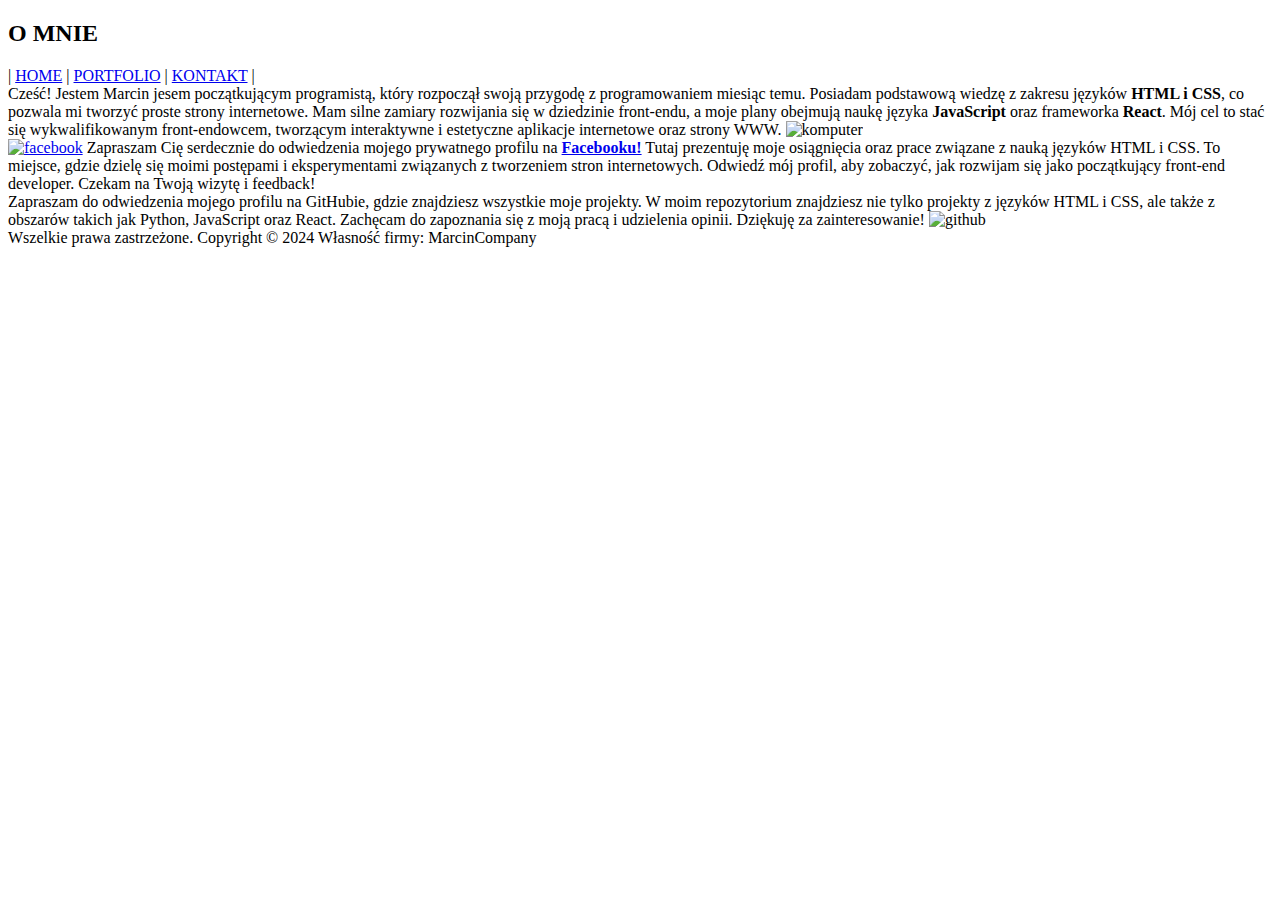
==== index.html @ d2cf408d "Add files via upload" ====
<!doctype html>

<html lang="pl">

<head>
    <meta charset="UTF-8" />
    <meta name="description" content="Strona startowa" />
    <meta name="keywords" content="moja, pierwsza, strona, www" />
    <meta name="auctor" content="Marcin Łapa" />
    <title>Moja strona WWW</title>
    <link rel="stylesheet" type="text/css" href="style.css" />
    <link rel="icon" href="images/favico.ico" />
</head>

<body>
    <div id="container">

        <header id="header">

        </header>

        <div id="main">

            <h2 id="naglowek"><strong>O MNIE</strong></h2>
            <div id="glowna">
                <div id="linia"></div>



                <div id="podstrony">
                    <span>|</span>
                    <a class="navbar" href="#">HOME</a>
                    <span>|</span>
                    <a class="navbar" href="#">PORTFOLIO</a>
                    <span>|</span>
                    <a class="navbar" href="#">KONTAKT</a>
                    <span>|</span>
                </div>

                <div id="linia"></div>

                <div class="content1">
                    <span id="tekst">Cześć! Jestem Marcin jesem początkującym programistą, który rozpoczął swoją
                        przygodę z programowaniem
                        miesiąc temu. Posiadam podstawową wiedzę z zakresu języków <strong>HTML i CSS</strong>, co
                        pozwala mi tworzyć proste
                        strony internetowe. Mam silne zamiary rozwijania się w dziedzinie front-endu, a moje plany
                        obejmują naukę języka <strong>JavaScript</strong> oraz frameworka <strong>React</strong>. Mój
                        cel to stać się wykwalifikowanym
                        front-endowcem, tworzącym interaktywne i estetyczne aplikacje internetowe oraz strony WWW.
                    </span>
                    <img id="komputer" src="images/komputer.png" alt="komputer">

                </div>

                <div class="content1">
                    <a id="link-image" href="http://facebook.com" target="_blank"><img id="facebook"
                            src="images/facebook.png" alt="facebook"></a>
                    <span id="tekst2">Zapraszam Cię serdecznie do odwiedzenia mojego prywatnego profilu na <a
                            id="facebooklink" href="http://facebook.com"><strong>Facebooku!</strong></a>
                        Tutaj prezentuję moje osiągnięcia oraz prace związane z nauką języków HTML i CSS. To miejsce,
                        gdzie dzielę się moimi postępami i eksperymentami związanych z tworzeniem stron internetowych.
                        Odwiedź mój profil, aby zobaczyć, jak rozwijam się jako początkujący front-end developer. Czekam
                        na Twoją wizytę i feedback!
                    </span>


                </div>

                <div class="content1">
                    <span id="tekst">Zapraszam do odwiedzenia mojego profilu na GitHubie, gdzie znajdziesz wszystkie
                        moje projekty. W moim repozytorium znajdziesz nie tylko projekty z języków HTML i CSS, ale
                        także z obszarów takich jak Python, JavaScript oraz React. Zachęcam do zapoznania się z moją 
                        pracą i udzielenia opinii. Dziękuję za zainteresowanie!
                    </span>
                    <img id="github" src="images/github.png" alt="github">

                </div>

                <div id="linia"></div>

                <span id="prawa">Wszelkie prawa zastrzeżone. Copyright © 2024 Własność firmy: MarcinCompany</span>

            </div>

        </div>

    </div>

</body>

<footer>


</footer>


</html>
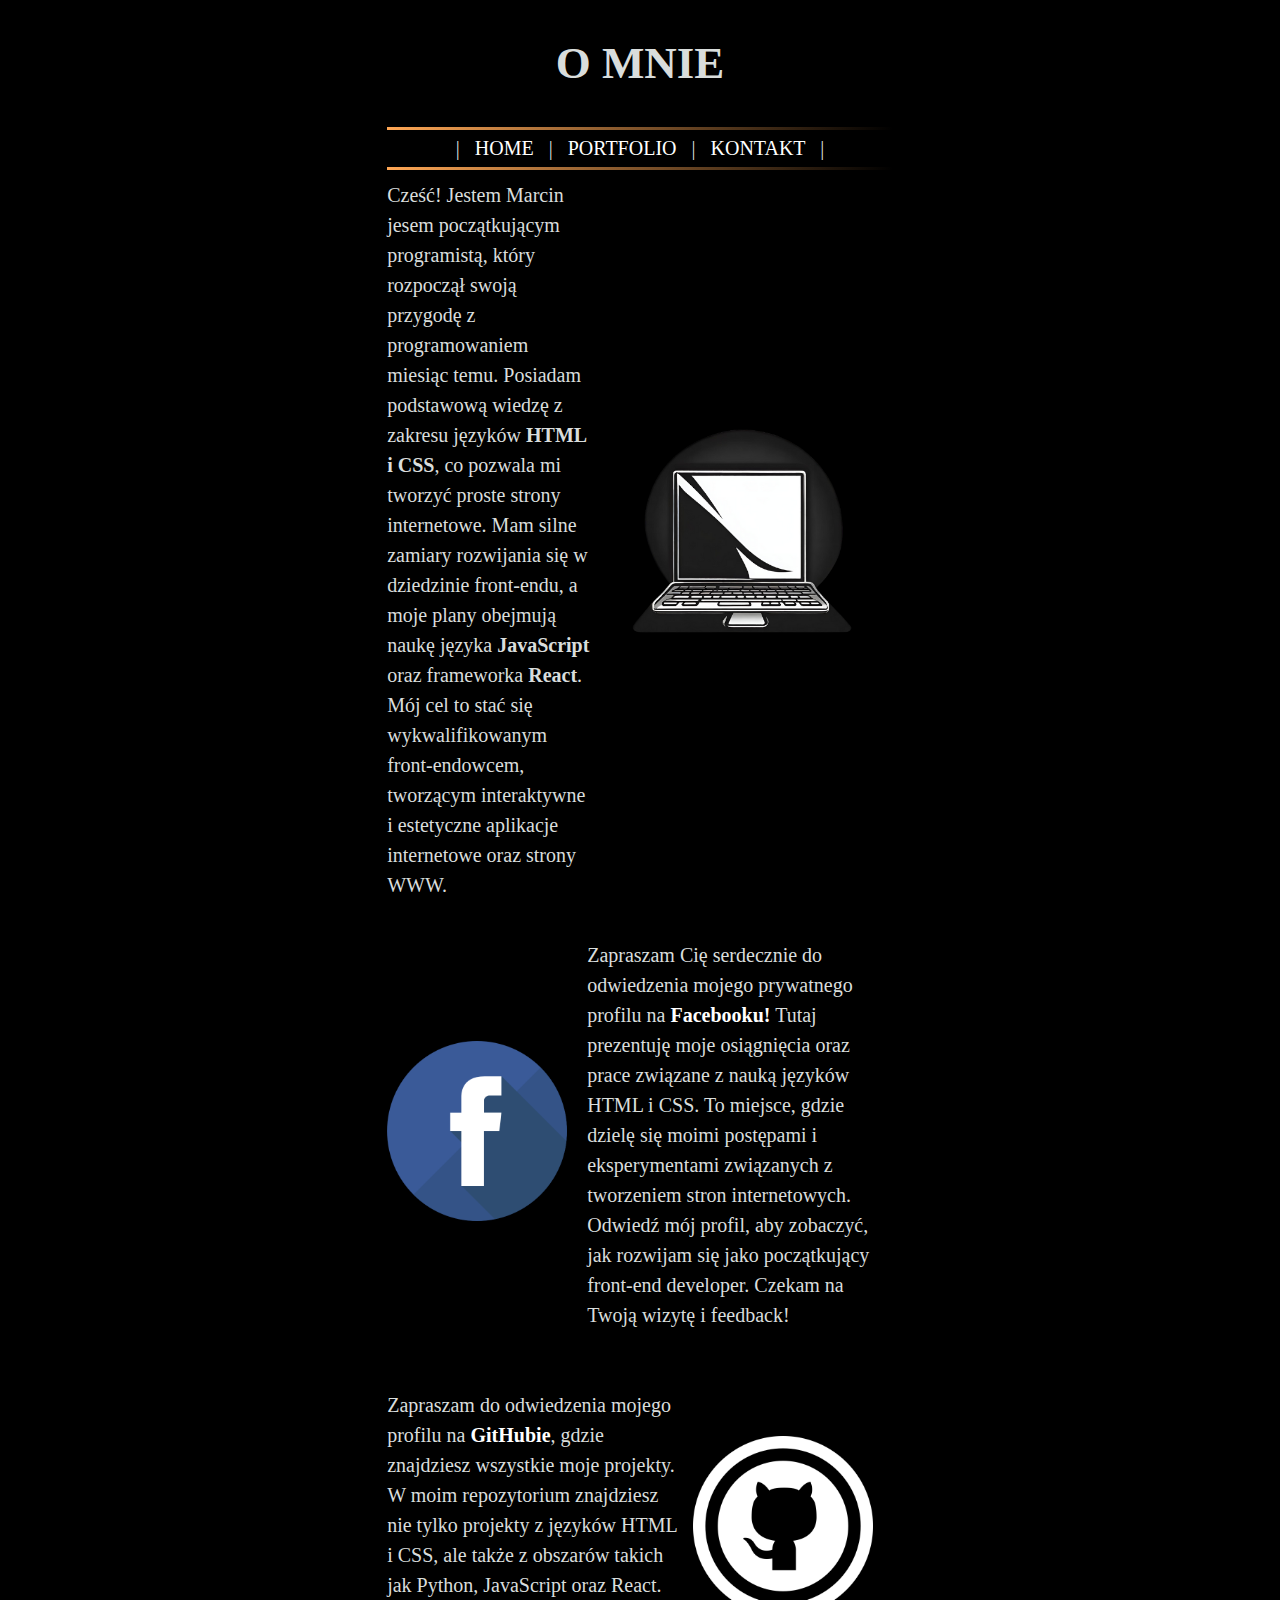
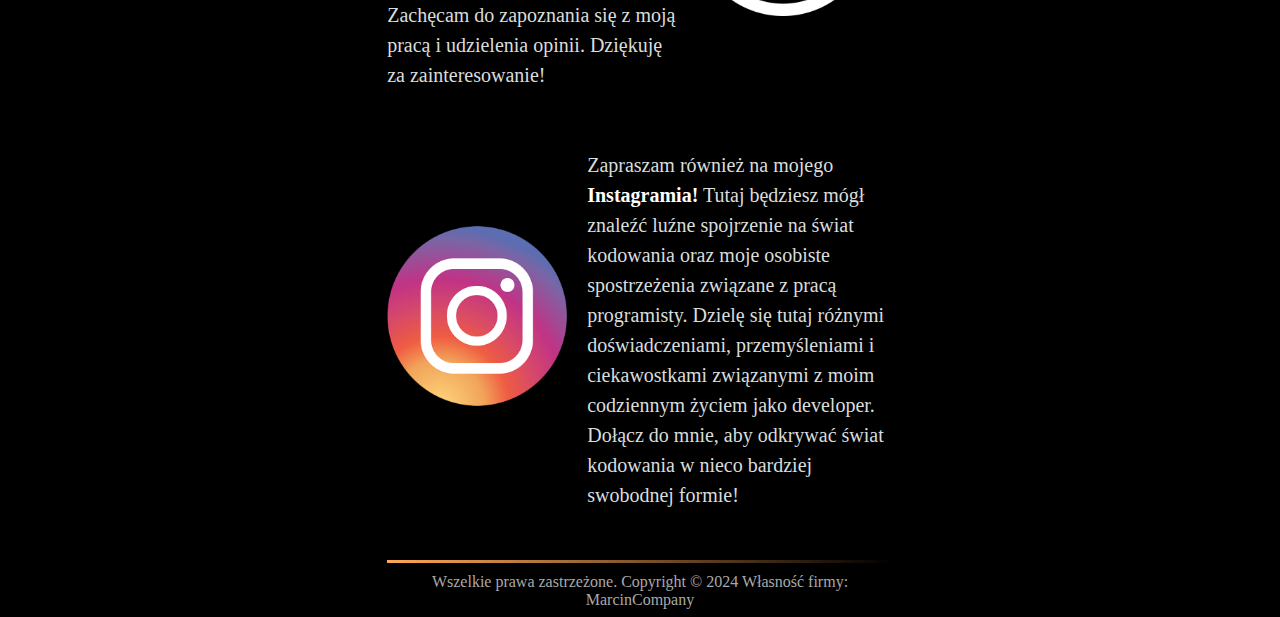
==== commit 7f46ddd5: "Add files via upload" ====
--- a/index.html
+++ b/index.html
@@ -57,7 +57,7 @@
                     <a id="link-image" href="http://facebook.com" target="_blank"><img id="facebook"
                             src="images/facebook.png" alt="facebook"></a>
                     <span id="tekst2">Zapraszam Cię serdecznie do odwiedzenia mojego prywatnego profilu na <a
-                            id="facebooklink" href="http://facebook.com"><strong>Facebooku!</strong></a>
+                            id="facebooklink" href="http://facebook.com" target="_blank"><strong>Facebooku!</strong></a>
                         Tutaj prezentuję moje osiągnięcia oraz prace związane z nauką języków HTML i CSS. To miejsce,
                         gdzie dzielę się moimi postępami i eksperymentami związanych z tworzeniem stron internetowych.
                         Odwiedź mój profil, aby zobaczyć, jak rozwijam się jako początkujący front-end developer. Czekam
@@ -68,18 +68,29 @@
                 </div>
 
                 <div class="content1">
-                    <span id="tekst">Zapraszam do odwiedzenia mojego profilu na GitHubie, gdzie znajdziesz wszystkie
+                    <span id="tekst3">Zapraszam do odwiedzenia mojego profilu na <a id="facebooklink"
+                            href="http://github.com/Tharmeag" target="_blank"><strong>GitHubie</strong></a>, gdzie znajdziesz wszystkie
                         moje projekty. W moim repozytorium znajdziesz nie tylko projekty z języków HTML i CSS, ale
-                        także z obszarów takich jak Python, JavaScript oraz React. Zachęcam do zapoznania się z moją 
+                        także z obszarów takich jak Python, JavaScript oraz React. Zachęcam do zapoznania się z moją
                         pracą i udzielenia opinii. Dziękuję za zainteresowanie!
                     </span>
-                    <img id="github" src="images/github.png" alt="github">
+                    <a id="link-image" href="https://github.com/Tharmeag" target="_blank"><img id="github"
+                            src="images/github.png" alt="github"></a>
+                </div>
 
+                <div class="content1">
+                    <a id="link-image" href="https://www.instagram.com/tharmeag/" target="_blank"><img id="facebook"
+                            src="images/instagram.png" alt="instargram"></a>
+                    <span id="tekst4">Zapraszam również na mojego <a id="facebooklink" href="https://www.instagram.com/tharmeag/" target="_blank"><strong>Instagramia!</strong></a> Tutaj będziesz mógł znaleźć luźne spojrzenie na świat
+                        kodowania oraz moje osobiste spostrzeżenia związane z pracą programisty. Dzielę się tutaj
+                        różnymi doświadczeniami, przemyśleniami i ciekawostkami związanymi z moim codziennym życiem jako
+                        developer. Dołącz do mnie, aby odkrywać świat kodowania w nieco bardziej swobodnej formie!
+                    </span>
                 </div>
 
                 <div id="linia"></div>
 
-                <span id="prawa">Wszelkie prawa zastrzeżone. Copyright © 2024 Własność firmy: MarcinCompany</span>
+                <div id="prawa"><span id="prawa1">Wszelkie prawa zastrzeżone. Copyright © 2024 Własność firmy: MarcinCompany</span></div>
 
             </div>
 
--- a/style.css
+++ b/style.css
@@ -0,0 +1,118 @@
+* 
+{
+    font-family: 'Montserrat' sans-serif;
+}
+
+body
+{
+    background-size: auto;
+    background-color:rgb(0, 0, 0);
+    color:rgb(217, 221, 220);
+}
+
+#header
+{
+    width: auto;
+    height: auto;
+}
+
+h2
+{
+    text-align: center;
+    font-size: 45px;
+    margin-left: auto;
+    margin-right: auto;
+}
+
+.navbar
+{
+    color: white;
+    text-decoration: none;
+}
+
+.navbar:hover
+{
+    font-size: 25px;
+    transition: font-size 0.5s;
+}
+
+#linia
+{
+    width: auto;
+    height: 3px;
+    background: linear-gradient( 90deg,#ffa755, #ffffff00);
+}
+
+#glowna
+{
+    margin-left: 30%;
+    margin-right: 30%;
+    width: auto;
+    height: auto;
+}
+
+#podstrony
+{
+    text-align: center;
+    place-items: center;
+    margin-top: 7px;
+    margin-bottom: 7px;
+    font-size: 20px;
+    word-spacing: 10px;
+    
+}
+
+.content1
+{
+    display: inline-flex;
+    align-items: center;
+    line-height: 30px;
+    font-size: 20px;
+    margin-bottom: 50px;;
+    margin-top: 10px;
+}
+
+#komputer
+{   
+    height: 300px;
+}
+
+#facebook
+{
+    height: 180px;
+    margin-right: 20px;
+    margin-bottom: 20px;
+}
+
+#tekst2
+{
+    margin-top: -20px;
+    margin-right: 20px;
+}
+
+#facebooklink
+{
+    color: white;
+    text-decoration: none;
+}
+
+#github
+{
+    height: 180px;
+    margin-bottom: 20px;
+    margin-left: 3px;
+    margin-right: 20px;
+}
+
+#tekst3
+{
+    text-align: left;
+    margin-right: 10px;
+}
+
+#prawa
+{
+    margin-top: 10px;
+    text-align: center;
+    color:darkgray;
+}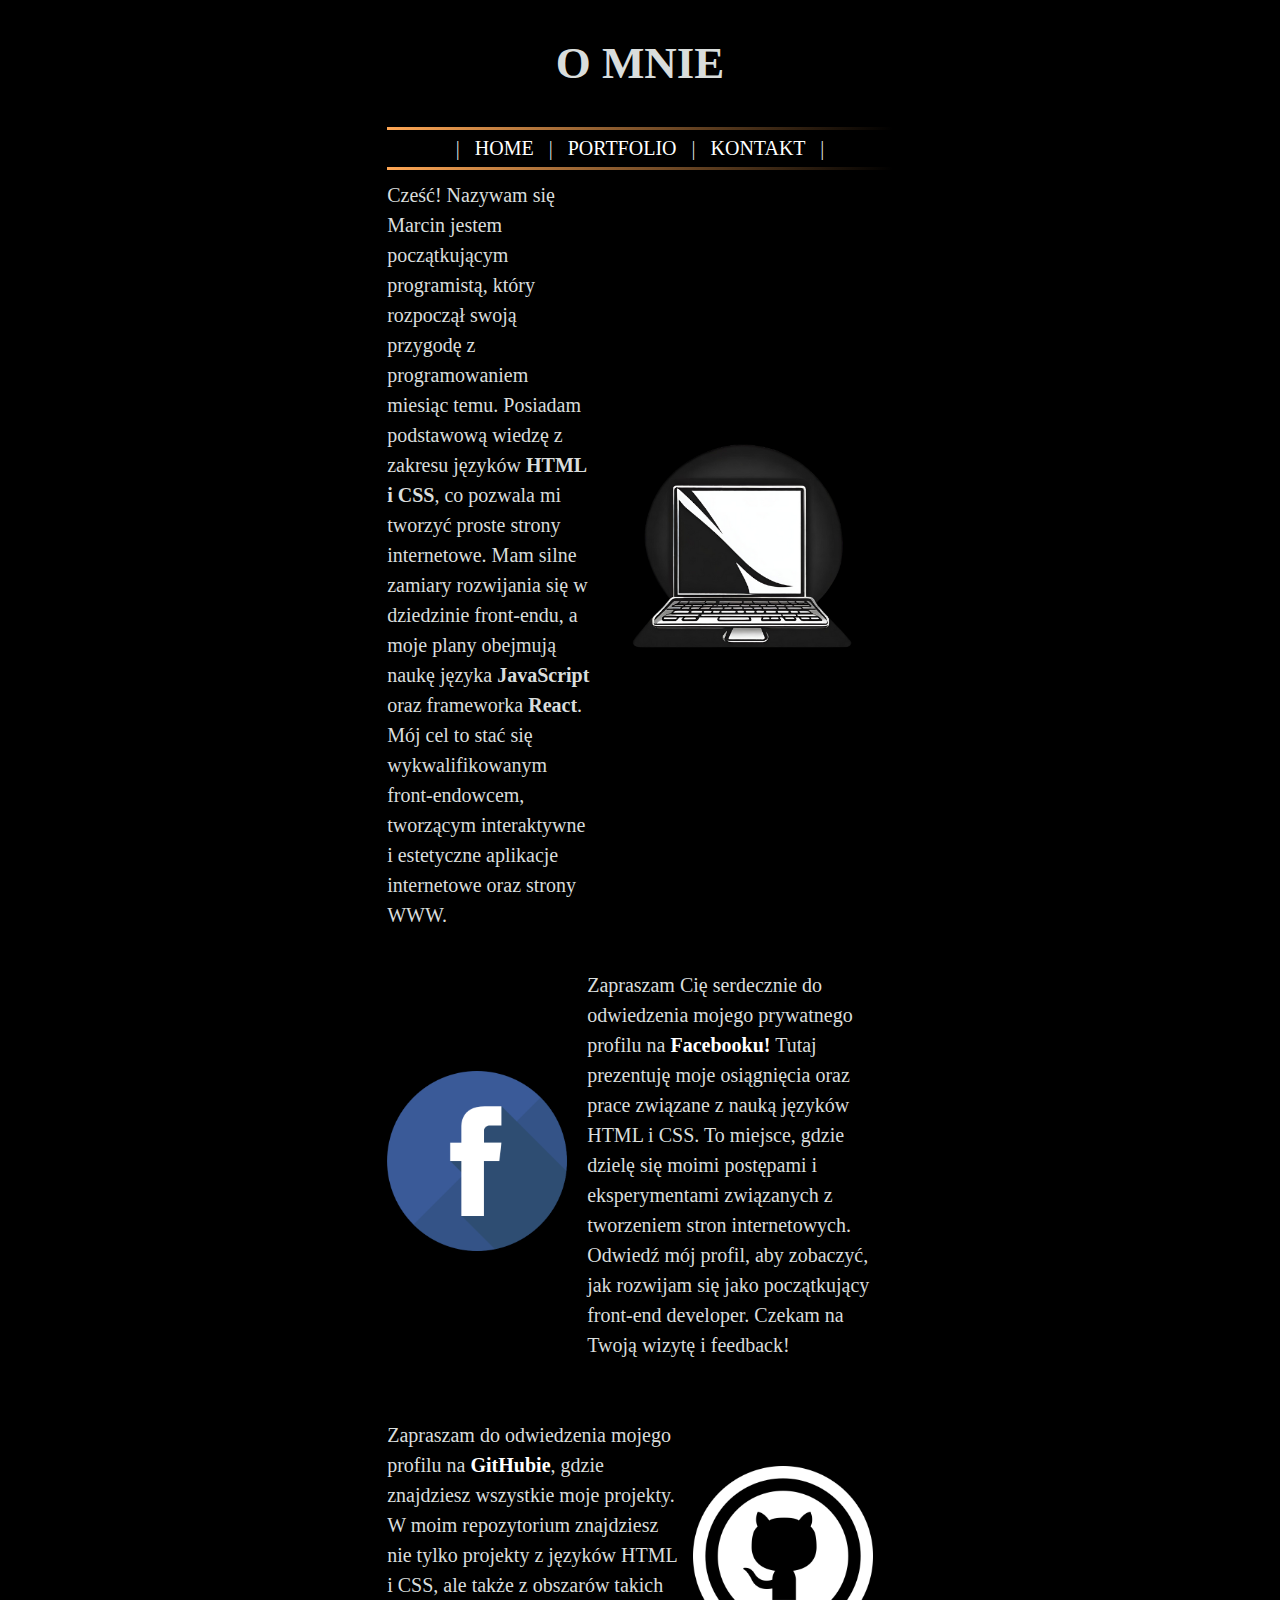
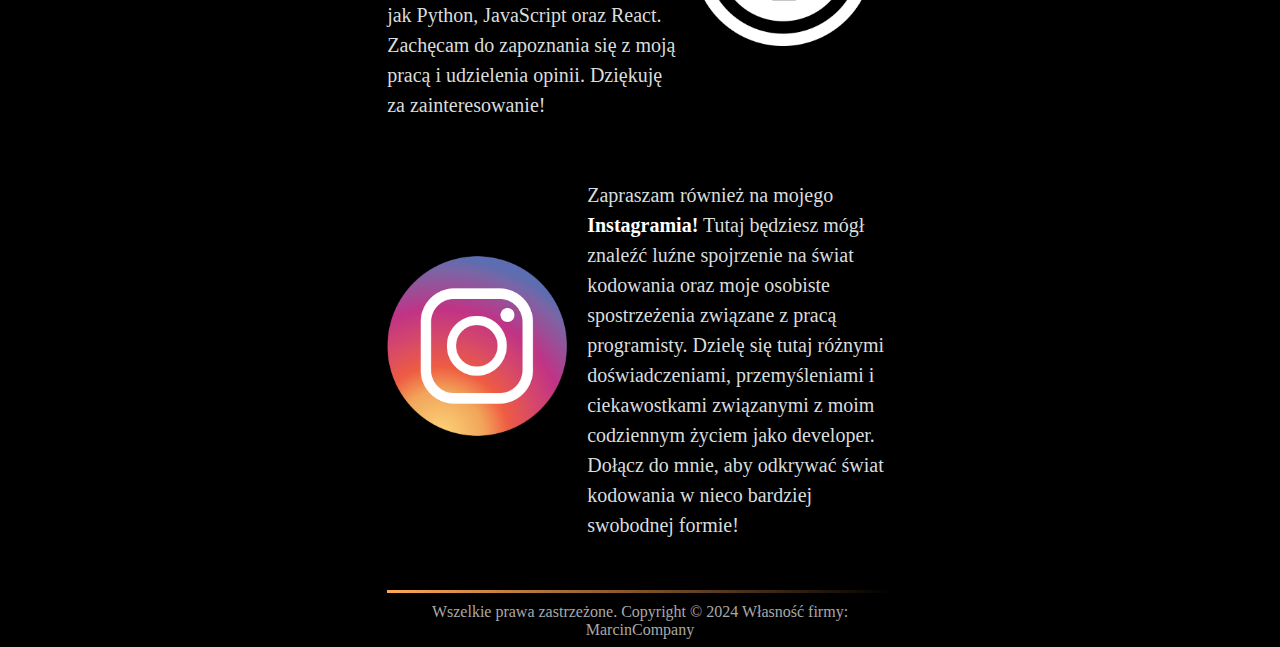
==== commit 760e9d38: "Add files via upload" ====
--- a/index.html
+++ b/index.html
@@ -31,16 +31,16 @@
                     <span>|</span>
                     <a class="navbar" href="#">HOME</a>
                     <span>|</span>
-                    <a class="navbar" href="#">PORTFOLIO</a>
+                    <a class="navbar" href="/portfolio.html">PORTFOLIO</a>
                     <span>|</span>
-                    <a class="navbar" href="#">KONTAKT</a>
+                    <a class="navbar" href="/kontakt.html">KONTAKT</a>
                     <span>|</span>
                 </div>
 
                 <div id="linia"></div>
 
                 <div class="content1">
-                    <span id="tekst">Cześć! Jestem Marcin jesem początkującym programistą, który rozpoczął swoją
+                    <span id="tekst">Cześć! Nazywam się Marcin jestem początkującym programistą, który rozpoczął swoją
                         przygodę z programowaniem
                         miesiąc temu. Posiadam podstawową wiedzę z zakresu języków <strong>HTML i CSS</strong>, co
                         pozwala mi tworzyć proste
@@ -50,7 +50,6 @@
                         front-endowcem, tworzącym interaktywne i estetyczne aplikacje internetowe oraz strony WWW.
                     </span>
                     <img id="komputer" src="images/komputer.png" alt="komputer">
-
                 </div>
 
                 <div class="content1">
@@ -63,13 +62,12 @@
                         Odwiedź mój profil, aby zobaczyć, jak rozwijam się jako początkujący front-end developer. Czekam
                         na Twoją wizytę i feedback!
                     </span>
-
-
                 </div>
 
                 <div class="content1">
                     <span id="tekst3">Zapraszam do odwiedzenia mojego profilu na <a id="facebooklink"
-                            href="http://github.com/Tharmeag" target="_blank"><strong>GitHubie</strong></a>, gdzie znajdziesz wszystkie
+                            href="http://github.com/Tharmeag" target="_blank"><strong>GitHubie</strong></a>, gdzie
+                        znajdziesz wszystkie
                         moje projekty. W moim repozytorium znajdziesz nie tylko projekty z języków HTML i CSS, ale
                         także z obszarów takich jak Python, JavaScript oraz React. Zachęcam do zapoznania się z moją
                         pracą i udzielenia opinii. Dziękuję za zainteresowanie!
@@ -81,7 +79,9 @@
                 <div class="content1">
                     <a id="link-image" href="https://www.instagram.com/tharmeag/" target="_blank"><img id="facebook"
                             src="images/instagram.png" alt="instargram"></a>
-                    <span id="tekst4">Zapraszam również na mojego <a id="facebooklink" href="https://www.instagram.com/tharmeag/" target="_blank"><strong>Instagramia!</strong></a> Tutaj będziesz mógł znaleźć luźne spojrzenie na świat
+                    <span id="tekst4">Zapraszam również na mojego <a id="facebooklink"
+                            href="https://www.instagram.com/tharmeag/" target="_blank"><strong>Instagramia!</strong></a>
+                        Tutaj będziesz mógł znaleźć luźne spojrzenie na świat
                         kodowania oraz moje osobiste spostrzeżenia związane z pracą programisty. Dzielę się tutaj
                         różnymi doświadczeniami, przemyśleniami i ciekawostkami związanymi z moim codziennym życiem jako
                         developer. Dołącz do mnie, aby odkrywać świat kodowania w nieco bardziej swobodnej formie!
@@ -90,7 +90,8 @@
 
                 <div id="linia"></div>
 
-                <div id="prawa"><span id="prawa1">Wszelkie prawa zastrzeżone. Copyright © 2024 Własność firmy: MarcinCompany</span></div>
+                <div id="prawa"><span>Wszelkie prawa zastrzeżone. Copyright © 2024 Własność firmy:
+                        MarcinCompany</span></div>
 
             </div>
 
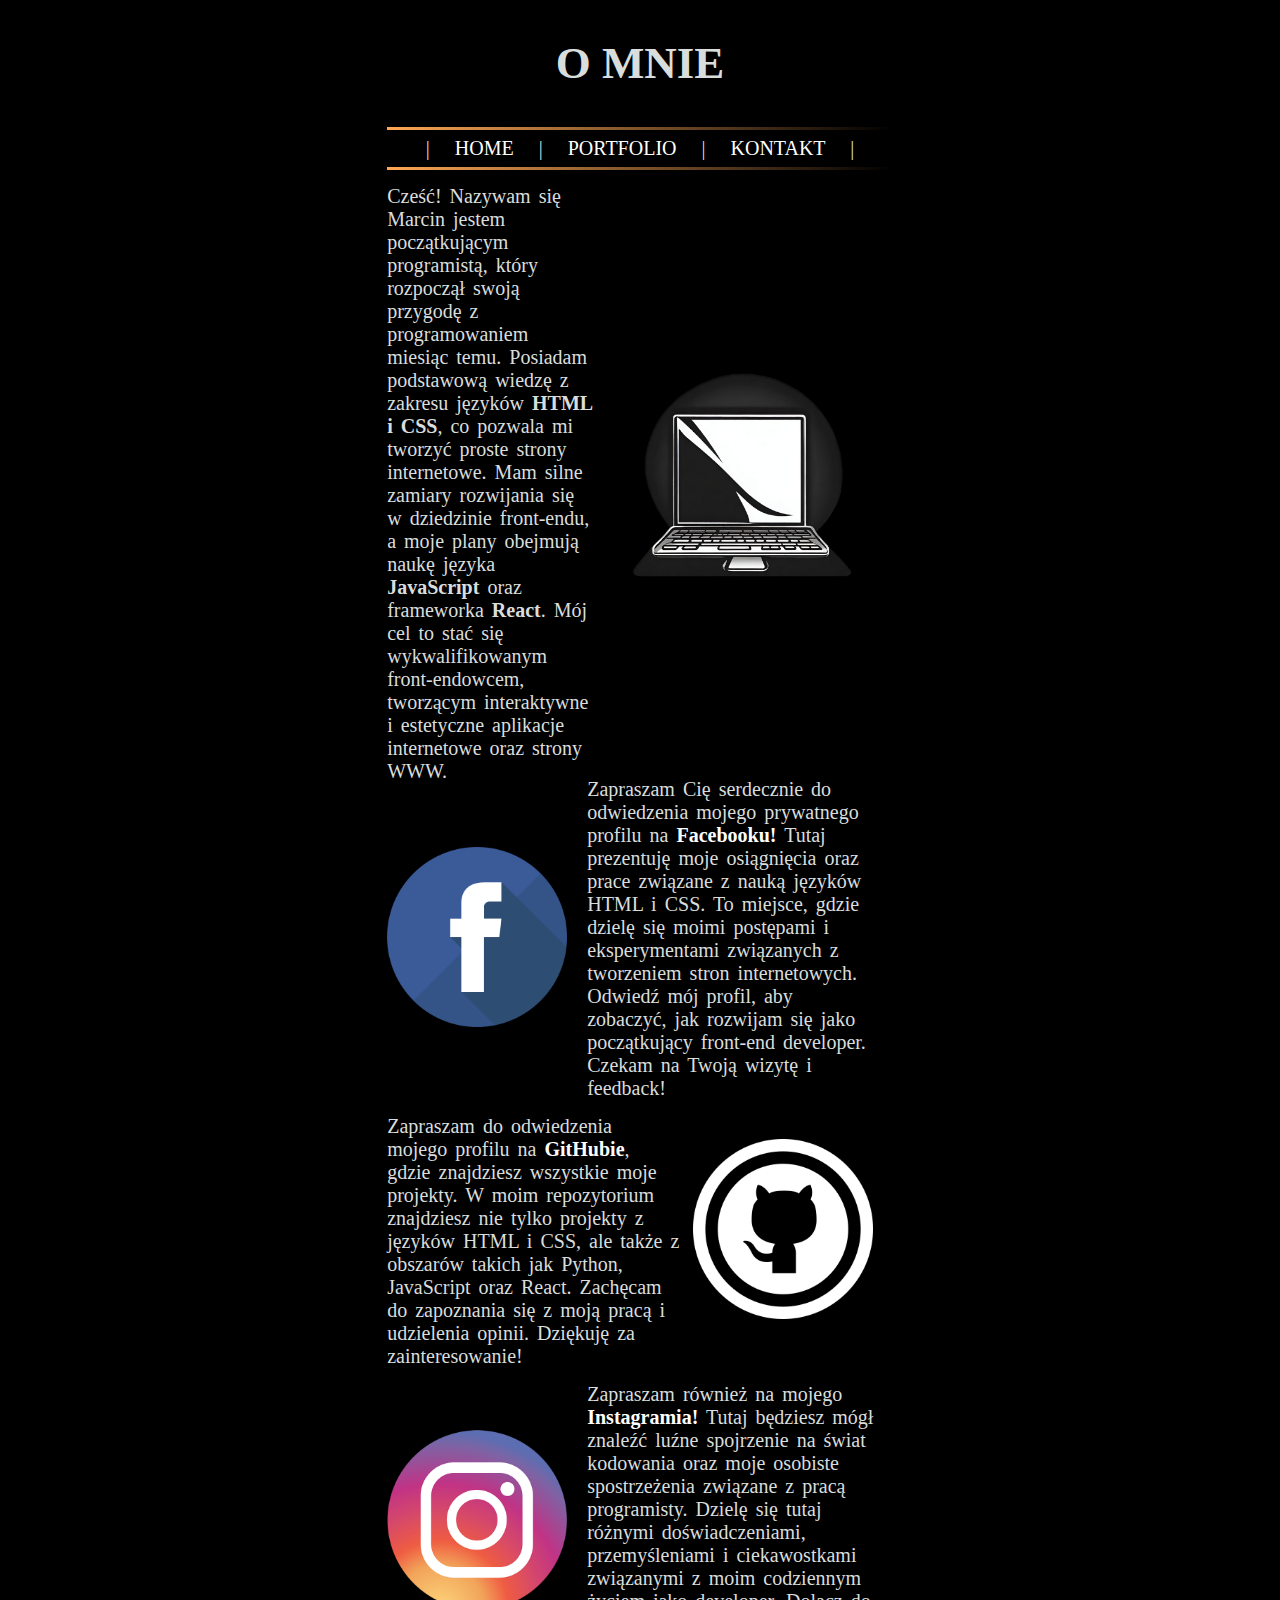
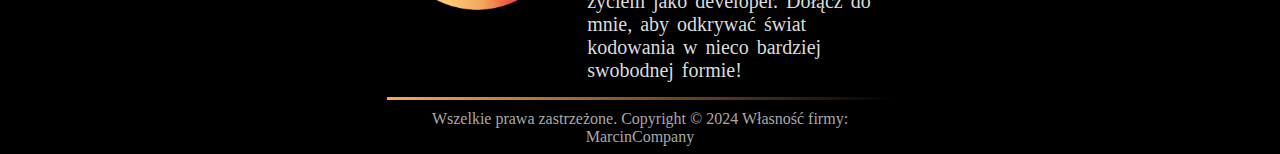
==== commit be158ef9: "Add files via upload" ====
--- a/index.html
+++ b/index.html
@@ -31,9 +31,9 @@
                     <span>|</span>
                     <a class="navbar" href="#">HOME</a>
                     <span>|</span>
-                    <a class="navbar" href="/portfolio.html">PORTFOLIO</a>
+                    <a class="navbar" href="portfolio.html">PORTFOLIO</a>
                     <span>|</span>
-                    <a class="navbar" href="/kontakt.html">KONTAKT</a>
+                    <a class="navbar" href="kontakt.html">KONTAKT</a>
                     <span>|</span>
                 </div>
 
--- a/style.css
+++ b/style.css
@@ -47,8 +47,6 @@
 {
     margin-left: 30%;
     margin-right: 30%;
-    width: auto;
-    height: auto;
 }
 
 #podstrony
@@ -58,27 +56,29 @@
     margin-top: 7px;
     margin-bottom: 7px;
     font-size: 20px;
-    word-spacing: 10px;
+    word-spacing: 20px;
     
 }
 
 .content1
 {
-    display: inline-flex;
-    align-items: center;
-    line-height: 30px;
+    display: flex;
+    place-items: center;
     font-size: 20px;
-    margin-bottom: 50px;;
-    margin-top: 10px;
+    margin-top: 3%;
+    margin-bottom: 3%;
+    word-spacing: 3px;
 }
 
 #komputer
 {   
+    display:block;
     height: 300px;
 }
 
 #facebook
-{
+{   
+    align-items: center;
     height: 180px;
     margin-right: 20px;
     margin-bottom: 20px;
@@ -115,4 +115,18 @@
     margin-top: 10px;
     text-align: center;
     color:darkgray;
-}+}
+
+#portfolio-strona1
+{
+    height: 600px;
+}
+
+#komentarz
+{
+    text-align: left;
+    height: 200px;
+    width: 500px;
+}
+
+
